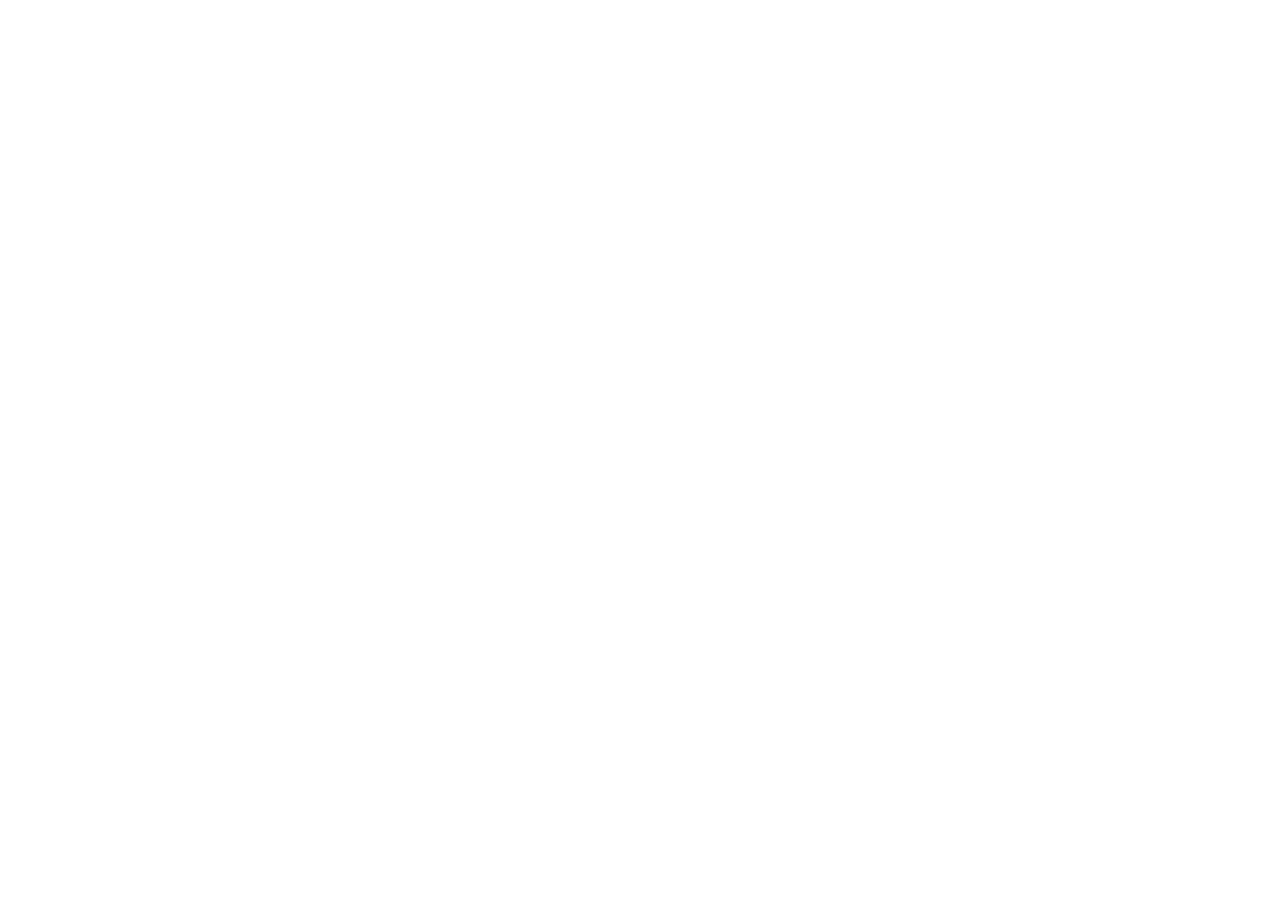
==== src/main/resources/templates/index.html @ d3040736 "Added Thymeleaf dependency" ====
<!DOCTYPE html>
<html lang="en" xmlns:th="http://www.w3.org/1999/xhtml">
<head>
    <meta charset="UTF-8">
    <title>KinoXP Home</title>
</head>
<body>
    <h1 th:text="'Home Page'"></h1>
</body>
</html>
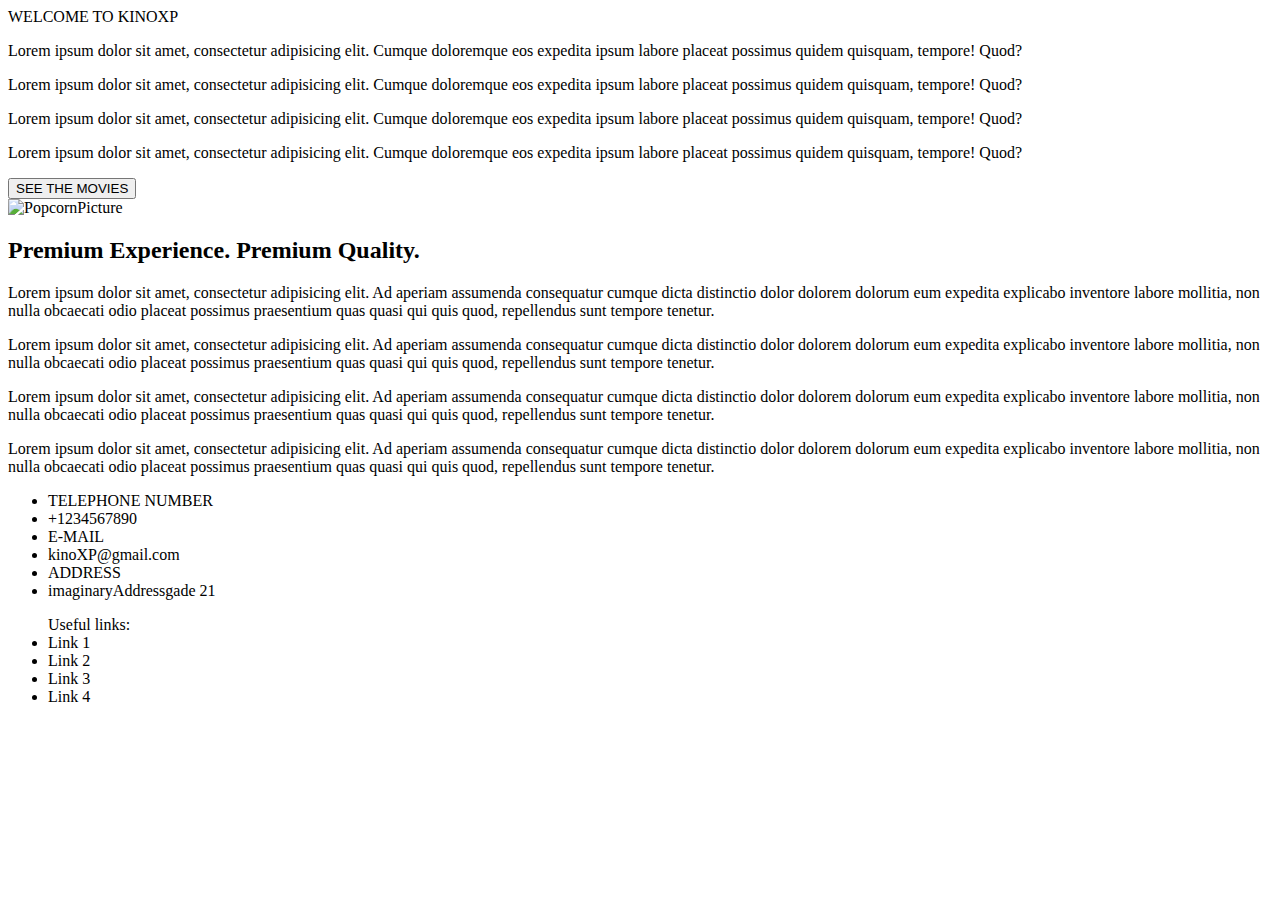
==== commit 2d87bab1: "Merge pull request #2 from ithai5/Front-end" ====
--- a/src/main/resources/templates/index.html
+++ b/src/main/resources/templates/index.html
@@ -1,10 +1,105 @@
-<!DOCTYPE html>
-<html lang="en" xmlns:th="http://www.w3.org/1999/xhtml">
-<head>
-    <meta charset="UTF-8">
-    <title>KinoXP Home</title>
-</head>
-<body>
-    <h1 th:text="'Home Page'"></h1>
-</body>
+<!DOCTYPE html>
+<html lang="en">
+<head>
+    <meta charset="UTF-8">
+    <title>KinoXP Home</title>
+    <link rel="stylesheet" href="stylesheet.css">
+</head>
+<body>
+    <section class="top-section">
+        <div class="first-text">
+            <header>WELCOME TO KINOXP</header>
+
+            <p>Lorem ipsum dolor sit amet, consectetur adipisicing elit.
+               Cumque doloremque eos expedita ipsum labore
+               placeat possimus quidem quisquam, tempore! Quod?
+            </p>
+
+            <p>Lorem ipsum dolor sit amet, consectetur adipisicing elit.
+                Cumque doloremque eos expedita ipsum labore
+                placeat possimus quidem quisquam, tempore! Quod?
+            </p>
+
+            <p>Lorem ipsum dolor sit amet, consectetur adipisicing elit.
+                Cumque doloremque eos expedita ipsum labore
+                placeat possimus quidem quisquam, tempore! Quod?
+            </p>
+
+            <p>Lorem ipsum dolor sit amet, consectetur adipisicing elit.
+                Cumque doloremque eos expedita ipsum labore
+                placeat possimus quidem quisquam, tempore! Quod?
+            </p>
+
+            <form method="GET" action="/listOfMovies" class="movies-btn">
+                <button type="submit">SEE THE MOVIES</button>
+            </form>
+        </div>
+    </section>
+
+    <section class="middle-section">
+        <div class="left-part">
+            <img src="nigellas-party-popcorn.jpg" alt="PopcornPicture">
+        </div>
+
+        <div class="right-part">
+            <h2>Premium Experience. Premium Quality.</h2>
+
+            <p>
+                Lorem ipsum dolor sit amet, consectetur adipisicing elit.
+                Ad aperiam assumenda consequatur cumque dicta distinctio dolor
+                dolorem dolorum eum expedita explicabo inventore labore mollitia,
+                non nulla obcaecati odio placeat possimus praesentium quas quasi qui quis
+                quod, repellendus sunt tempore tenetur.
+            </p>
+
+            <p>
+                Lorem ipsum dolor sit amet, consectetur adipisicing elit.
+                Ad aperiam assumenda consequatur cumque dicta distinctio dolor
+                dolorem dolorum eum expedita explicabo inventore labore mollitia,
+                non nulla obcaecati odio placeat possimus praesentium quas quasi qui quis
+                quod, repellendus sunt tempore tenetur.
+            </p>
+
+            <p>
+                Lorem ipsum dolor sit amet, consectetur adipisicing elit.
+                Ad aperiam assumenda consequatur cumque dicta distinctio dolor
+                dolorem dolorum eum expedita explicabo inventore labore mollitia,
+                non nulla obcaecati odio placeat possimus praesentium quas quasi qui quis
+                quod, repellendus sunt tempore tenetur.
+            </p>
+
+            <p>
+                Lorem ipsum dolor sit amet, consectetur adipisicing elit.
+                Ad aperiam assumenda consequatur cumque dicta distinctio dolor
+                dolorem dolorum eum expedita explicabo inventore labore mollitia,
+                non nulla obcaecati odio placeat possimus praesentium quas quasi qui quis
+                quod, repellendus sunt tempore tenetur.
+            </p>
+        </div>
+    </section>
+
+    <section class="bottom-section">
+        <div class="bottom-left">
+            <ul>
+                <li>TELEPHONE NUMBER</li>
+                <li>+1234567890</li>
+                <li>E-MAIL</li>
+                <li>kinoXP@gmail.com</li>
+                <li>ADDRESS</li>
+                <li>imaginaryAddressgade 21</li>
+            </ul>
+        </div>
+
+        <div class="bottom-right">
+            <ul> Useful links:
+                <li>Link 1</li>
+                <li>Link 2</li>
+                <li>Link 3</li>
+                <li>Link 4</li>
+            </ul>
+        </div>
+    </section>
+
+
+</body>
 </html>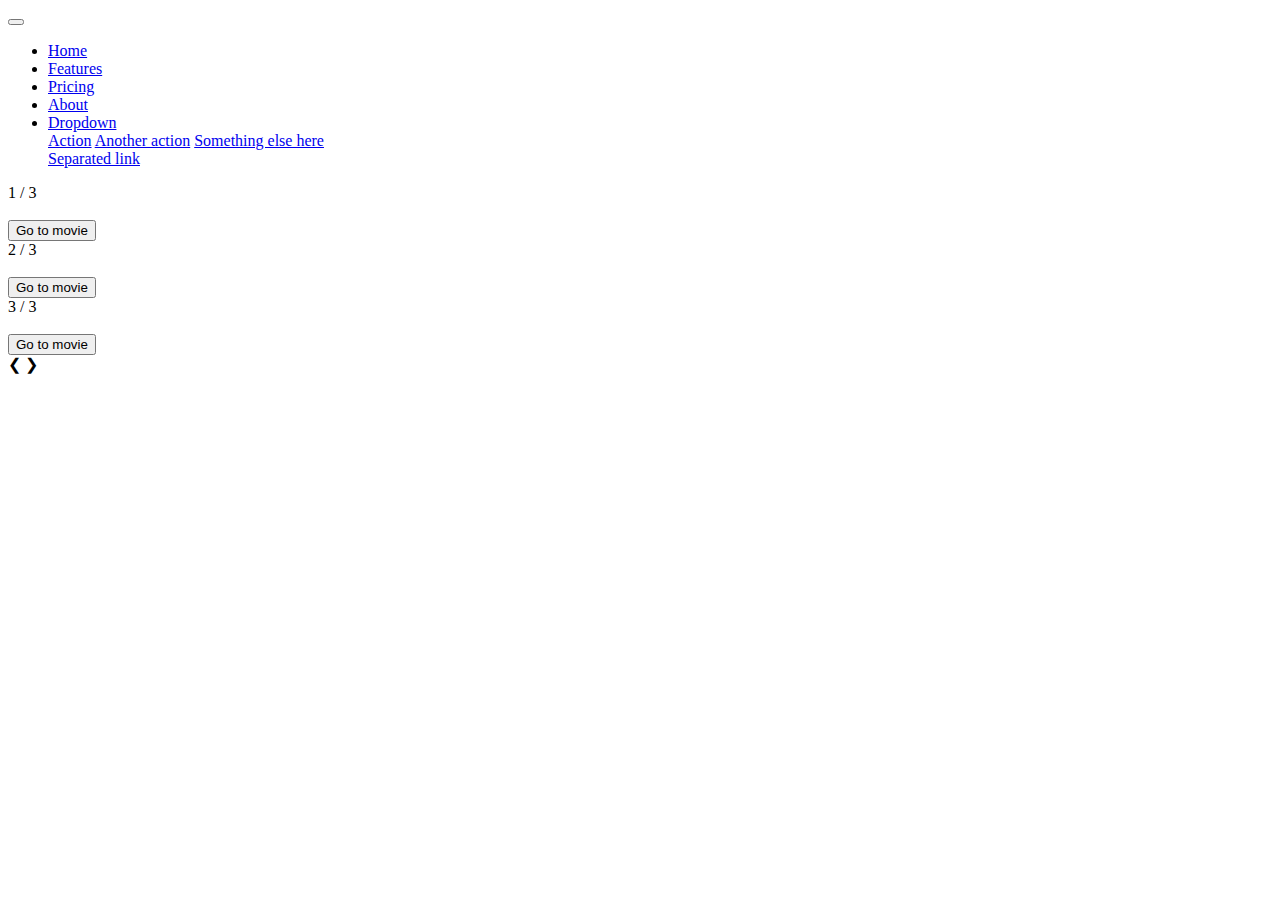
==== commit 59726c08: "Index page" ====
--- a/src/main/resources/templates/index.html
+++ b/src/main/resources/templates/index.html
@@ -1,105 +1,110 @@
 <!DOCTYPE html>
-<html lang="en">
+<html lang="en" xmlns:th="http://www.w3.org/1999/xhtml">
 <head>
     <meta charset="UTF-8">
     <title>KinoXP Home</title>
-    <link rel="stylesheet" href="stylesheet.css">
+    <link rel="stylesheet" href="https://cdnjs.cloudflare.com/ajax/libs/font-awesome/4.7.0/css/font-awesome.min.css">
+    <link th:href="@{/css/bootstrap.min.css}" rel="stylesheet">
+    <link th:href="@{/stylesheet.css}" rel="stylesheet" >
+
+    <script type="text/javascript" src="/webjars/jquery/3.5.1/jquery.min.js"></script>
+    <script type="text/javascript" src="/static/js/movie.js" th:src="@{/js/index.js}"></script>
+
 </head>
 <body>
+    <section class ="logo-section">
+        <div id="over" style="position:absolute; width:100%; height:100%">
+            <img class="cheetahlogo" >
+        </div>
+    </section>
     <section class="top-section">
-        <div class="first-text">
-            <header>WELCOME TO KINOXP</header>
+        <div class = "Nav">
+            <nav class="navbar navbar-expand-lg navbar-dark bg-dark">
+                <button class="navbar-toggler" type="button" data-toggle="collapse" data-target="#navbarColor02" aria-controls="navbarColor02" aria-expanded="false" aria-label="Toggle navigation">
+                    <span class="navbar-toggler-icon"></span>
+                </button>
 
-            <p>Lorem ipsum dolor sit amet, consectetur adipisicing elit.
-               Cumque doloremque eos expedita ipsum labore
-               placeat possimus quidem quisquam, tempore! Quod?
-            </p>
-
-            <p>Lorem ipsum dolor sit amet, consectetur adipisicing elit.
-                Cumque doloremque eos expedita ipsum labore
-                placeat possimus quidem quisquam, tempore! Quod?
-            </p>
-
-            <p>Lorem ipsum dolor sit amet, consectetur adipisicing elit.
-                Cumque doloremque eos expedita ipsum labore
-                placeat possimus quidem quisquam, tempore! Quod?
-            </p>
-
-            <p>Lorem ipsum dolor sit amet, consectetur adipisicing elit.
-                Cumque doloremque eos expedita ipsum labore
-                placeat possimus quidem quisquam, tempore! Quod?
-            </p>
-
-            <form method="GET" action="/listOfMovies" class="movies-btn">
-                <button type="submit">SEE THE MOVIES</button>
-            </form>
+                <div class="collapse navbar-collapse" id="navbarColor02">
+                    <ul class="navbar-nav mr-auto">
+                        <li class="nav-item active">
+                            <a class="nav-link" href="#">Home <span class="sr-only">(current)</span></a>
+                        </li>
+                        <li class="nav-item">
+                            <a class="nav-link" href="#">Features</a>
+                        </li>
+                        <li class="nav-item">
+                            <a class="nav-link" href="#">Pricing</a>
+                        </li>
+                        <li class="nav-item">
+                            <a class="nav-link" href="#">About</a>
+                        </li>
+                        <li class="nav-item dropdown">
+                            <a class="nav-link dropdown-toggle" data-toggle="dropdown" href="#" role="button" aria-haspopup="true" aria-expanded="false">Dropdown</a>
+                            <div class="dropdown-menu">
+                                <a class="dropdown-item" href="#">Action</a>
+                                <a class="dropdown-item" href="#">Another action</a>
+                                <a class="dropdown-item" href="#">Something else here</a>
+                                <div class="dropdown-divider"></div>
+                                <a class="dropdown-item" href="#">Separated link</a>
+                            </div>
+                        </li>
+                    </ul>
+                </div>
+            </nav>
         </div>
     </section>
 
     <section class="middle-section">
-        <div class="left-part">
-            <img src="nigellas-party-popcorn.jpg" alt="PopcornPicture">
+        <!-- Slideshow container -->
+        <div class="slideshow-container">
+            <!-- Full-width images with number and caption text -->
+            <div class="mySlides fade">
+                <div class="numbertext">1 / 3</div>
+                <img class="joker" style="width:100%">
+                <div class="text"><button type="button" class="btn btn-primary btn-lg">Go to movie</button></div>
+            </div>
+
+            <div class="mySlides fade">
+                <div class="numbertext">2 / 3</div>
+                <img class="conjour" style="width:100%">
+                <div class="text"><button type="button" class="btn btn-primary btn-lg">Go to movie</button></div>
+            </div>
+
+            <div class="mySlides fade">
+                <div class="numbertext">3 / 3</div>
+                <img class="tenet" style="width:100%">
+                <div class="text"><button type="button" class="btn btn-primary btn-lg">Go to movie</button></div>
+            </div>
+            <!-- Next and previous buttons -->
+            <a class="prev" onclick="plusSlides(-1)">&#10094;</a>
+            <a class="next" onclick="plusSlides(1)">&#10095;</a>
         </div>
+        <br>
 
-        <div class="right-part">
-            <h2>Premium Experience. Premium Quality.</h2>
-
-            <p>
-                Lorem ipsum dolor sit amet, consectetur adipisicing elit.
-                Ad aperiam assumenda consequatur cumque dicta distinctio dolor
-                dolorem dolorum eum expedita explicabo inventore labore mollitia,
-                non nulla obcaecati odio placeat possimus praesentium quas quasi qui quis
-                quod, repellendus sunt tempore tenetur.
-            </p>
-
-            <p>
-                Lorem ipsum dolor sit amet, consectetur adipisicing elit.
-                Ad aperiam assumenda consequatur cumque dicta distinctio dolor
-                dolorem dolorum eum expedita explicabo inventore labore mollitia,
-                non nulla obcaecati odio placeat possimus praesentium quas quasi qui quis
-                quod, repellendus sunt tempore tenetur.
-            </p>
-
-            <p>
-                Lorem ipsum dolor sit amet, consectetur adipisicing elit.
-                Ad aperiam assumenda consequatur cumque dicta distinctio dolor
-                dolorem dolorum eum expedita explicabo inventore labore mollitia,
-                non nulla obcaecati odio placeat possimus praesentium quas quasi qui quis
-                quod, repellendus sunt tempore tenetur.
-            </p>
-
-            <p>
-                Lorem ipsum dolor sit amet, consectetur adipisicing elit.
-                Ad aperiam assumenda consequatur cumque dicta distinctio dolor
-                dolorem dolorum eum expedita explicabo inventore labore mollitia,
-                non nulla obcaecati odio placeat possimus praesentium quas quasi qui quis
-                quod, repellendus sunt tempore tenetur.
-            </p>
+        <!-- The dots/circles -->
+        <div style="text-align:center">
+            <span class="dot" onclick="currentSlide(1)"></span>
+            <span class="dot" onclick="currentSlide(2)"></span>
+            <span class="dot" onclick="currentSlide(3)"></span>
         </div>
     </section>
 
-    <section class="bottom-section">
-        <div class="bottom-left">
-            <ul>
-                <li>TELEPHONE NUMBER</li>
-                <li>+1234567890</li>
-                <li>E-MAIL</li>
-                <li>kinoXP@gmail.com</li>
-                <li>ADDRESS</li>
-                <li>imaginaryAddressgade 21</li>
-            </ul>
-        </div>
+    <!-- White divider -->
+    <div class="white-box">
+    </div>
 
-        <div class="bottom-right">
-            <ul> Useful links:
-                <li>Link 1</li>
-                <li>Link 2</li>
-                <li>Link 3</li>
-                <li>Link 4</li>
-            </ul>
-        </div>
-    </section>
+    <!-- Movie shower -->
+    <div class="container">
+        <div id="movies" class="row"></div>
+    </div>
 
-
+<!--    <section class="bottom-section">-->
+<!--    </section>-->
+    <script th:inline="javascript">
+        /*<![CDATA[*/
+        var movies = /*[[${movies}]]*/ [];
+        /*]]>*/
+    </script>
+    <script th:src="@{/js/index.js}"></script>
 </body>
 </html>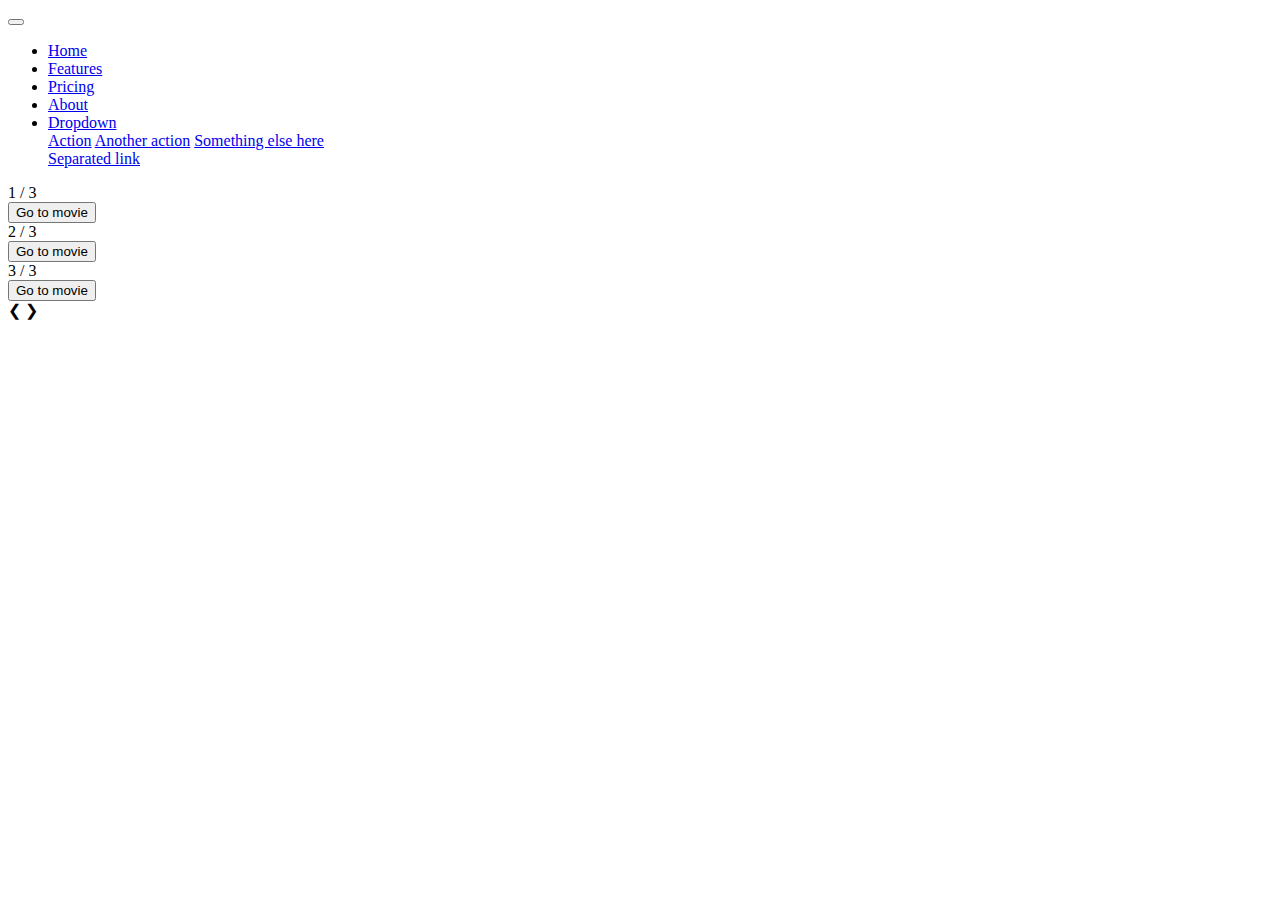
==== commit c17da18c: "Fetch Movies in Index Page" ====
--- a/src/main/resources/templates/index.html
+++ b/src/main/resources/templates/index.html
@@ -5,6 +5,7 @@
     <title>KinoXP Home</title>
     <link rel="stylesheet" href="https://cdnjs.cloudflare.com/ajax/libs/font-awesome/4.7.0/css/font-awesome.min.css">
     <link th:href="@{/css/bootstrap.min.css}" rel="stylesheet">
+    <link rel="stylesheet" th:href="@{/css/movies.css}">
     <link th:href="@{/stylesheet.css}" rel="stylesheet" >
 
     <script type="text/javascript" src="/webjars/jquery/3.5.1/jquery.min.js"></script>
@@ -14,7 +15,7 @@
 <body>
     <section class ="logo-section">
         <div id="over" style="position:absolute; width:100%; height:100%">
-            <img class="cheetahlogo" >
+            <div class="cheetahlogo" ></div>
         </div>
     </section>
     <section class="top-section">
@@ -60,19 +61,19 @@
             <!-- Full-width images with number and caption text -->
             <div class="mySlides fade">
                 <div class="numbertext">1 / 3</div>
-                <img class="joker" style="width:100%">
+                <div class="joker" style="width:100%"></div>
                 <div class="text"><button type="button" class="btn btn-primary btn-lg">Go to movie</button></div>
             </div>
 
             <div class="mySlides fade">
                 <div class="numbertext">2 / 3</div>
-                <img class="conjour" style="width:100%">
+                <div class="conjour" style="width:100%"></div>
                 <div class="text"><button type="button" class="btn btn-primary btn-lg">Go to movie</button></div>
             </div>
 
             <div class="mySlides fade">
                 <div class="numbertext">3 / 3</div>
-                <img class="tenet" style="width:100%">
+                <div class="tenet" style="width:100%"></div>
                 <div class="text"><button type="button" class="btn btn-primary btn-lg">Go to movie</button></div>
             </div>
             <!-- Next and previous buttons -->
@@ -99,12 +100,12 @@
     </div>
 
 <!--    <section class="bottom-section">-->
-<!--    </section>-->
     <script th:inline="javascript">
         /*<![CDATA[*/
         var movies = /*[[${movies}]]*/ [];
         /*]]>*/
     </script>
+    <script th:src="@{/js/movies.js}"></script>
     <script th:src="@{/js/index.js}"></script>
 </body>
 </html>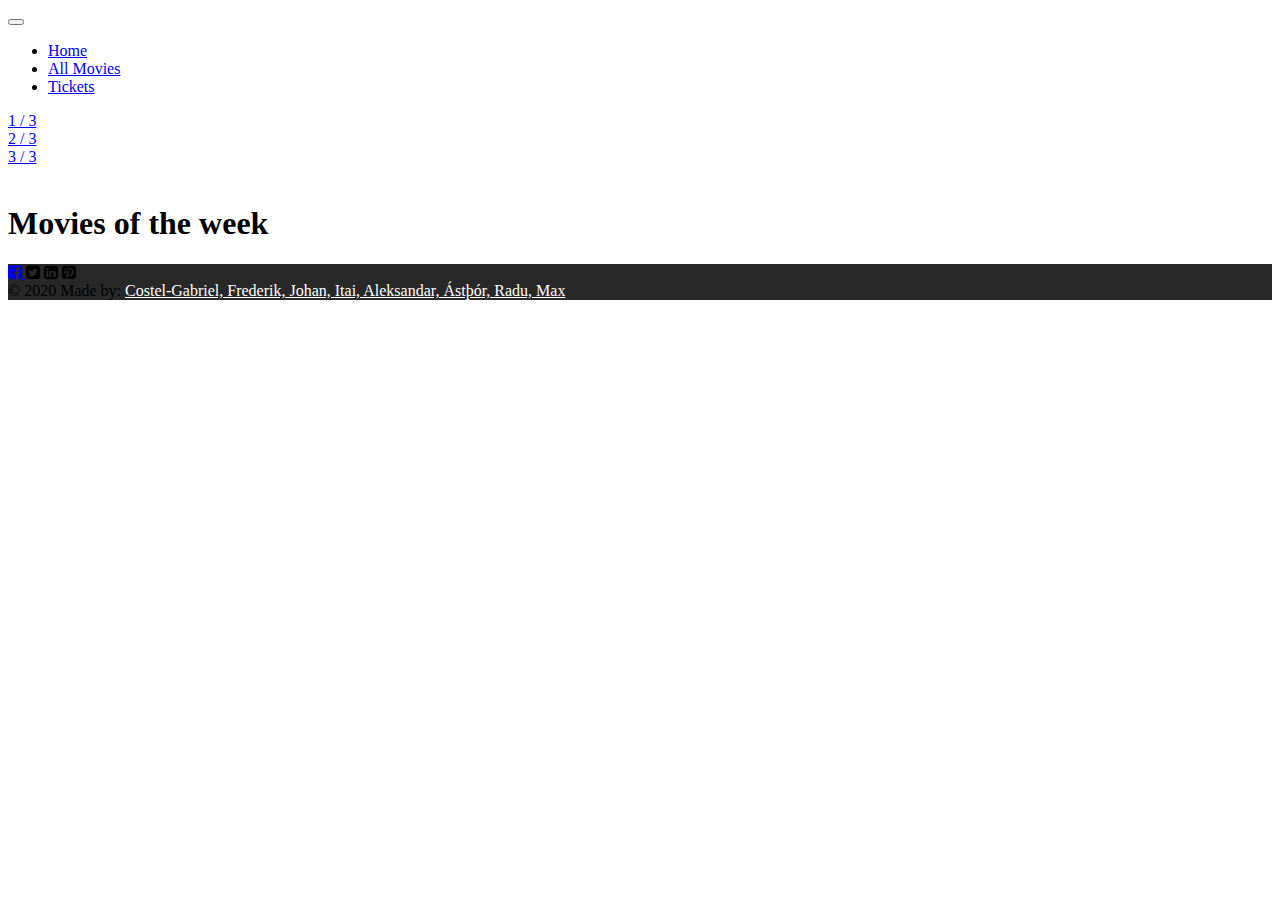
==== commit a8ddcf42: "Merge remote-tracking branch 'origin/task/movies' into main" ====
--- a/src/main/resources/templates/index.html
+++ b/src/main/resources/templates/index.html
@@ -28,26 +28,13 @@
                 <div class="collapse navbar-collapse" id="navbarColor02">
                     <ul class="navbar-nav mr-auto">
                         <li class="nav-item active">
-                            <a class="nav-link" href="#">Home <span class="sr-only">(current)</span></a>
+                            <a class="nav-link" href="/">Home <span class="sr-only">(current)</span></a>
                         </li>
                         <li class="nav-item">
-                            <a class="nav-link" href="#">Features</a>
+                            <a class="nav-link" href="/movies">All Movies</a>
                         </li>
                         <li class="nav-item">
-                            <a class="nav-link" href="#">Pricing</a>
-                        </li>
-                        <li class="nav-item">
-                            <a class="nav-link" href="#">About</a>
-                        </li>
-                        <li class="nav-item dropdown">
-                            <a class="nav-link dropdown-toggle" data-toggle="dropdown" href="#" role="button" aria-haspopup="true" aria-expanded="false">Dropdown</a>
-                            <div class="dropdown-menu">
-                                <a class="dropdown-item" href="#">Action</a>
-                                <a class="dropdown-item" href="#">Another action</a>
-                                <a class="dropdown-item" href="#">Something else here</a>
-                                <div class="dropdown-divider"></div>
-                                <a class="dropdown-item" href="#">Separated link</a>
-                            </div>
+                            <a class="nav-link" href="/tickets" style="border-right: 0;">Tickets</a>
                         </li>
                     </ul>
                 </div>
@@ -59,26 +46,31 @@
         <!-- Slideshow container -->
         <div class="slideshow-container">
             <!-- Full-width images with number and caption text -->
+
+            <a href="/movies/getOne/12">
             <div class="mySlides fade">
                 <div class="numbertext">1 / 3</div>
-                <div class="joker" style="width:100%"></div>
-                <div class="text"><button type="button" class="btn btn-primary btn-lg">Go to movie</button></div>
+                <div class="joker" style="width:100%">
+                </div>
             </div>
+            </a>
 
+            <a href="/movies/getOne/24">
             <div class="mySlides fade">
                 <div class="numbertext">2 / 3</div>
                 <div class="conjour" style="width:100%"></div>
-                <div class="text"><button type="button" class="btn btn-primary btn-lg">Go to movie</button></div>
             </div>
+            </a>
 
+            <a href="/movies/getOne/6">
             <div class="mySlides fade">
                 <div class="numbertext">3 / 3</div>
                 <div class="tenet" style="width:100%"></div>
-                <div class="text"><button type="button" class="btn btn-primary btn-lg">Go to movie</button></div>
             </div>
+            </a>
             <!-- Next and previous buttons -->
-            <a class="prev" onclick="plusSlides(-1)">&#10094;</a>
-            <a class="next" onclick="plusSlides(1)">&#10095;</a>
+<!--            <a class="prev" onclick="plusSlides(-1)">&#10094;</a>-->
+<!--            <a class="next" onclick="plusSlides(1)">&#10095;</a>-->
         </div>
         <br>
 
@@ -92,6 +84,7 @@
 
     <!-- White divider -->
     <div class="white-box">
+        <h1>Movies of the week</h1>
     </div>
 
     <!-- Movie shower -->
@@ -100,6 +93,54 @@
     </div>
 
 <!--    <section class="bottom-section">-->
+    <!-- Footer -->
+    <footer class="page-footer font-small cyan darken-3" style="background-color: #282828;">
+
+        <!-- Footer Elements -->
+        <div class="container">
+
+            <!-- Grid row-->
+            <div class="row">
+
+                <!-- Grid column -->
+                <div class="col-md-12 py-5">
+                    <div class="mb-5 flex-center">
+                        <!-- Facebook -->
+                        <a href="https://www.facebook.com/gabriel.nicutari" class="fb-ic">
+                            <i class="fa fa-facebook-square"></i>
+                        </a>
+                        <!-- Twitter -->
+                        <a class="tw-ic">
+                            <i class="fa fa-twitter-square"> </i>
+                        </a>
+                        <!--Linkedin -->
+                        <a class="li-ic">
+                            <i class="fa fa-linkedin-square"> </i>
+                        </a>
+                        <!--Pinterest-->
+                        <a class="pin-ic">
+                            <i class="fa fa-pinterest-square"> </i>
+                        </a>
+                    </div>
+                </div>
+                <!-- Grid column -->
+
+            </div>
+            <!-- Grid row-->
+
+        </div>
+        <!-- Footer Elements -->
+
+        <!-- Copyright -->
+        <div class="footer-copyright text-center py-3">© 2020 Made by:
+            <a href="https://mdbootstrap.com/" style="color: white;">  Costel-Gabriel, Frederik, Johan, Itai, Aleksandar, Ástþór, Radu, Max</a>
+        </div>
+        <!-- Copyright -->
+
+    </footer>
+    <!-- Footer -->
+
+
     <script th:inline="javascript">
         /*<![CDATA[*/
         var movies = /*[[${movies}]]*/ [];
